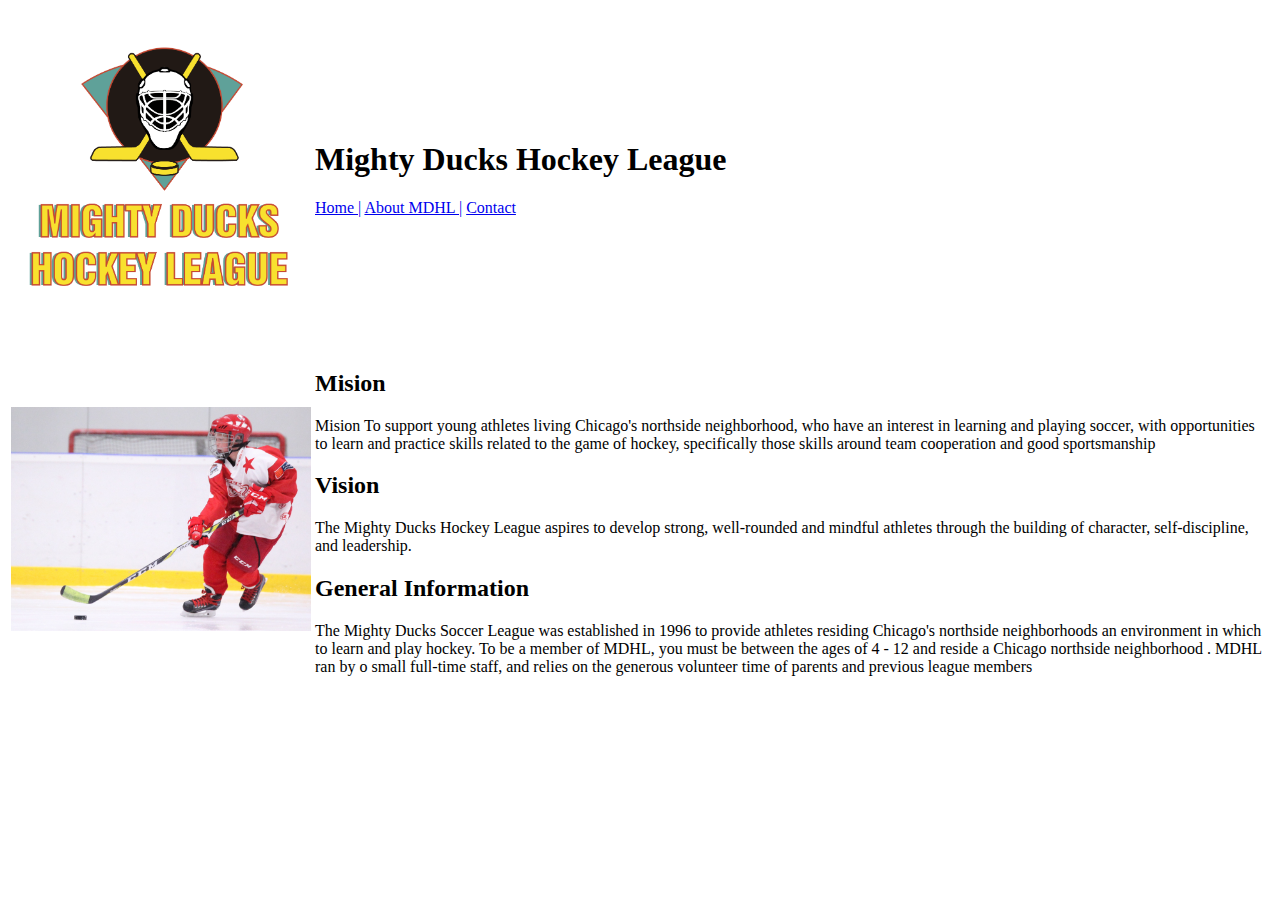
==== about.html @ 5738134c "Proyecto número uno" ====
<!DOCTYPE html>
<html lang="en">
<head>
    <meta charset="UTF-8">
    <meta http-equiv="X-UA-Compatible" content="IE=edge">
    <meta name="viewport" content="width=device-width, initial-scale=1.0">
    <title>About</title>
</head>
<body>
    <nav>
        <table>
            <tr>
                <td><img src="./images/Logo Mighty ducks-01.png" alt="" width="300px"></td>
                <td>
                    <h1>Mighty Ducks Hockey League</h1>
                    <a href="index.html">Home |</a>
                    <a href="about.html">About MDHL |</a>
                    <a href="contact.html">Contact</a>
                </td>
            </tr>
        </table>
    </nav>
    <br>
    <head>
            <table>
                <tr>
                    <td><img src="./images/hockey  2.jpg" alt="" width="300px"></td>
                    <td><h2>Mision</h2>
                        <p>Mision
                            To support young athletes living Chicago's northside neighborhood, who have an interest in 
                            learning and playing soccer, with opportunities to learn and practice skills related to the game of 
                            hockey, specifically those skills around team cooperation and good sportsmanship</p>
                        <h2>Vision</h2>
                        <p>The Mighty Ducks Hockey League aspires to develop strong, well-rounded and mindful athletes 
                            through the building of character, self-discipline, and leadership.</p>
                        <h2>General Information</h2>
                        <p>The Mighty Ducks Soccer League was established in 1996 to provide athletes residing 
                            Chicago's northside neighborhoods an environment in which to learn and play hockey. To be a 
                            member of MDHL, you must be between the ages of 4 - 12 and reside a Chicago northside neighborhood
                        . MDHL ran by o small full-time staff, and relies on the generous volunteer time of parents and previous
                    league members</p> 
                </td>
                </tr>
            </table>         
    </head>
</body>
</html>
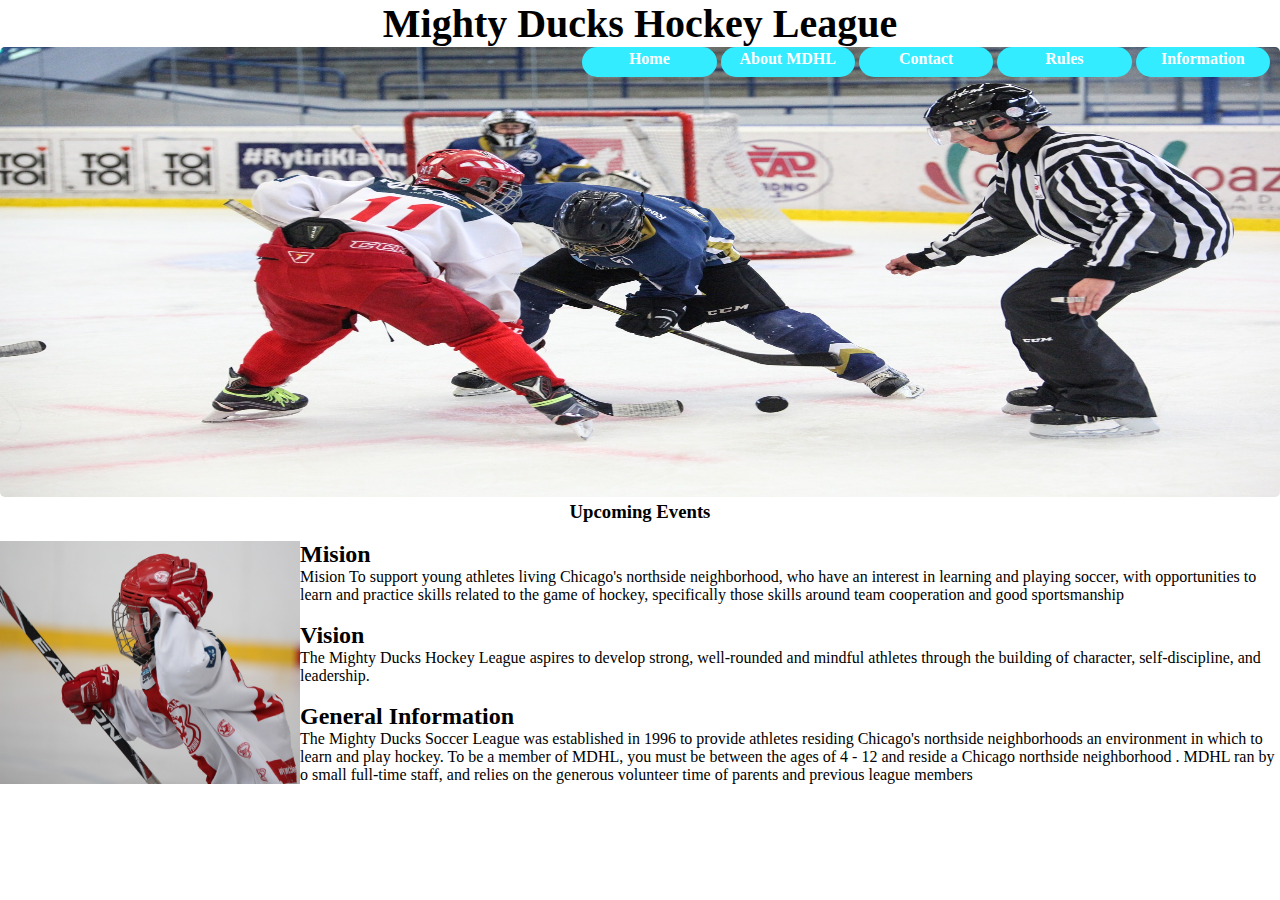
==== commit fb7e5095: "goodnigth" ====
--- a/about.html
+++ b/about.html
@@ -1,47 +1,59 @@
 <!DOCTYPE html>
 <html lang="en">
+
 <head>
     <meta charset="UTF-8">
     <meta http-equiv="X-UA-Compatible" content="IE=edge">
     <meta name="viewport" content="width=device-width, initial-scale=1.0">
-    <title>About</title>
+    <link rel="stylesheet" href="styles.css">
+    <title>Home</title>
 </head>
+
 <body>
+
     <nav>
-        <table>
-            <tr>
-                <td><img src="./images/Logo Mighty ducks-01.png" alt="" width="300px"></td>
-                <td>
-                    <h1>Mighty Ducks Hockey League</h1>
-                    <a href="index.html">Home |</a>
-                    <a href="about.html">About MDHL |</a>
-                    <a href="contact.html">Contact</a>
-                </td>
-            </tr>
-        </table>
+        <h1 class="titulazo">Mighty Ducks Hockey League</h1>
+        <div class="superstyle">
+            <div class="botones-flotantes">
+                <a href="index.html">Home </a>
+                <a href="about.html">About MDHL </a>
+                <a href="contact.html">Contact</a>
+                <a href="rules.html">Rules</a>
+                <a href="gameinformation.html">Information</a>
+            </div>
+            <img src="./images/design1_image1.jpg" alt="" class="fondo-img">
+            <h3 class="h3co">Upcoming Events</h3>
+        </div>
     </nav>
     <br>
+
     <head>
-            <table>
-                <tr>
-                    <td><img src="./images/hockey  2.jpg" alt="" width="300px"></td>
-                    <td><h2>Mision</h2>
-                        <p>Mision
-                            To support young athletes living Chicago's northside neighborhood, who have an interest in 
-                            learning and playing soccer, with opportunities to learn and practice skills related to the game of 
-                            hockey, specifically those skills around team cooperation and good sportsmanship</p>
-                        <h2>Vision</h2>
-                        <p>The Mighty Ducks Hockey League aspires to develop strong, well-rounded and mindful athletes 
-                            through the building of character, self-discipline, and leadership.</p>
-                        <h2>General Information</h2>
-                        <p>The Mighty Ducks Soccer League was established in 1996 to provide athletes residing 
-                            Chicago's northside neighborhoods an environment in which to learn and play hockey. To be a 
-                            member of MDHL, you must be between the ages of 4 - 12 and reside a Chicago northside neighborhood
-                        . MDHL ran by o small full-time staff, and relies on the generous volunteer time of parents and previous
-                    league members</p> 
-                </td>
-                </tr>
-            </table>         
+        <div class="acomodado">
+            <img class="fondo-img2" src="./images/hockey  1.jpg" alt="" width="300px">
+            <div class="informacionashe">
+                <div class="mas-lindo">
+                    <h2>Mision</h2>
+                    <p>Mision
+                        To support young athletes living Chicago's northside neighborhood, who have an interest in
+                        learning and playing soccer, with opportunities to learn and practice skills related to the game
+                        of
+                        hockey, specifically those skills around team cooperation and good sportsmanship</p>
+                        <br>
+                    <h2>Vision</h2>
+                    <p>The Mighty Ducks Hockey League aspires to develop strong, well-rounded and mindful athletes
+                        through the building of character, self-discipline, and leadership.</p><br>
+                    <h2>General Information</h2>
+                    <p>The Mighty Ducks Soccer League was established in 1996 to provide athletes residing
+                        Chicago's northside neighborhoods an environment in which to learn and play hockey. To be a
+                        member of MDHL, you must be between the ages of 4 - 12 and reside a Chicago northside
+                        neighborhood
+                        . MDHL ran by o small full-time staff, and relies on the generous volunteer time of parents and
+                        previous
+                        league members</p>
+                </div>
+            </div>
+        </div>
     </head>
 </body>
+
 </html>--- a/styles.css
+++ b/styles.css
@@ -0,0 +1,87 @@
+* {
+    margin:0;
+    padding:0;
+}
+
+.frente {
+    text-align: center;
+    justify-content: center;
+    font-size: 1.5rem;
+}
+
+.frente2{
+    text-align: center;
+    margin-left: 20vw;
+}
+
+.especialOnE {
+    text-decoration: underline;
+}
+
+table th, td {
+    padding: 10px;
+}
+
+.frente span{
+    justify-content: center;
+    text-align: center;
+}
+
+.fondo-img {
+    min-height: 300px;
+    min-width: 800px;
+    width: 100%;
+    height: 450px;
+    border-radius: 5px;
+    z-index: -1;
+    margin: 0;
+    padding: 0;
+}
+
+.acomodado {
+    display: flex;
+}
+
+.titulazo {
+    margin: 0;
+    font-size: 2.5rem;
+    text-align: center;
+}
+
+nav a{
+    display: inline-block;
+    justify-content: right;
+    width: 8rem;
+    height: 1.5rem;
+    text-align: center;
+    padding: 0.2rem;
+    text-decoration: none;
+    font-weight: bolder;
+    /* padding: 1rem 2rem; */
+    background-color: #33ECFF;
+    color: white;
+    border-radius: 1rem;
+}
+
+.h3co {
+    text-align: center;
+}
+
+a[href="#"]{
+    color: greenyellow;
+    background-color: pink;
+    z-index: 1;
+    position: absolute;
+}
+
+a:hover{
+    background-color: #255ACD;
+    color: black;
+}
+
+ .botones-flotantes {
+    justify-content: right;
+    text-align: right;
+    position: absolute;
+    right: 10px;
+} 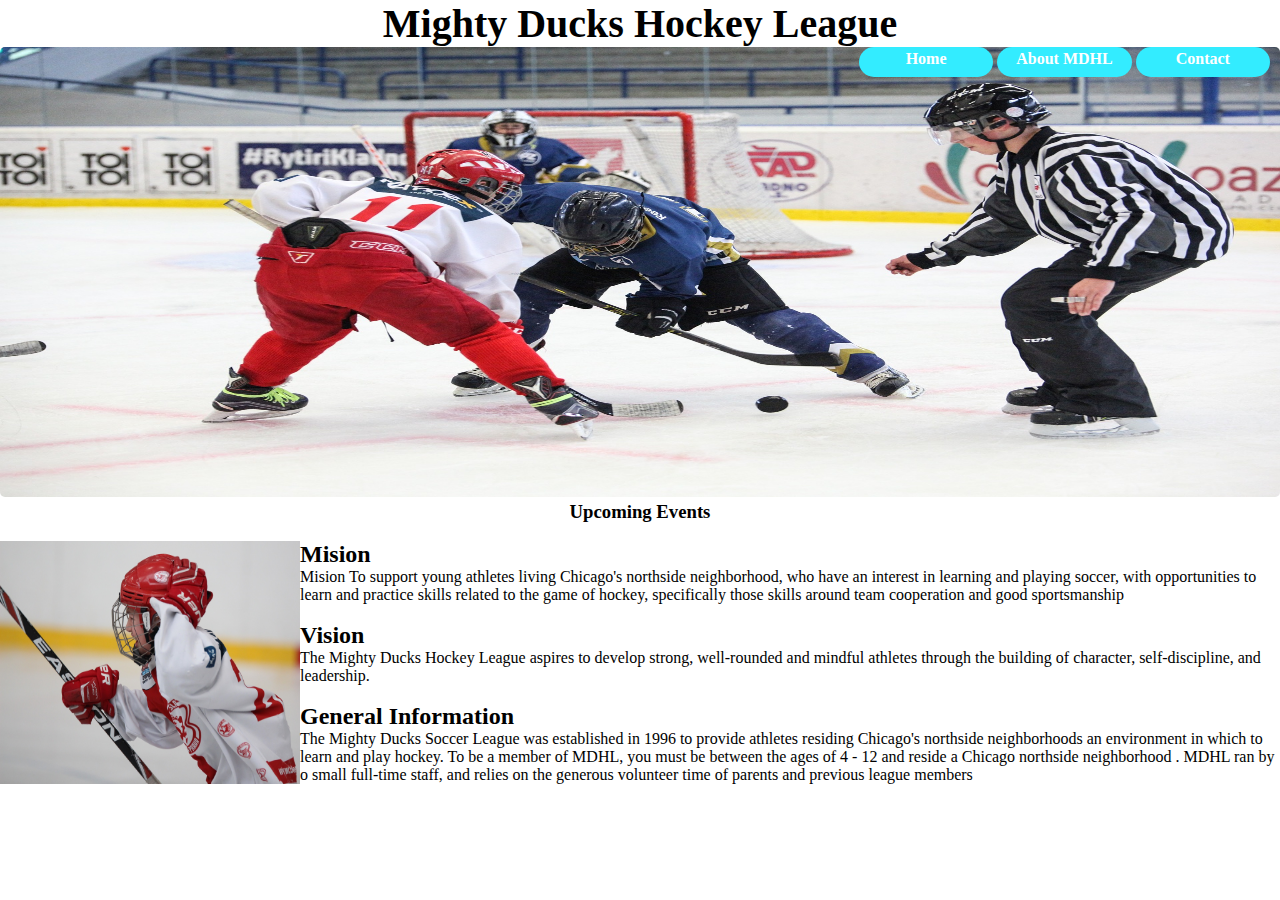
==== commit 014641bd: "done" ====
--- a/about.html
+++ b/about.html
@@ -18,8 +18,6 @@
                 <a href="index.html">Home </a>
                 <a href="about.html">About MDHL </a>
                 <a href="contact.html">Contact</a>
-                <a href="rules.html">Rules</a>
-                <a href="gameinformation.html">Information</a>
             </div>
             <img src="./images/design1_image1.jpg" alt="" class="fondo-img">
             <h3 class="h3co">Upcoming Events</h3>
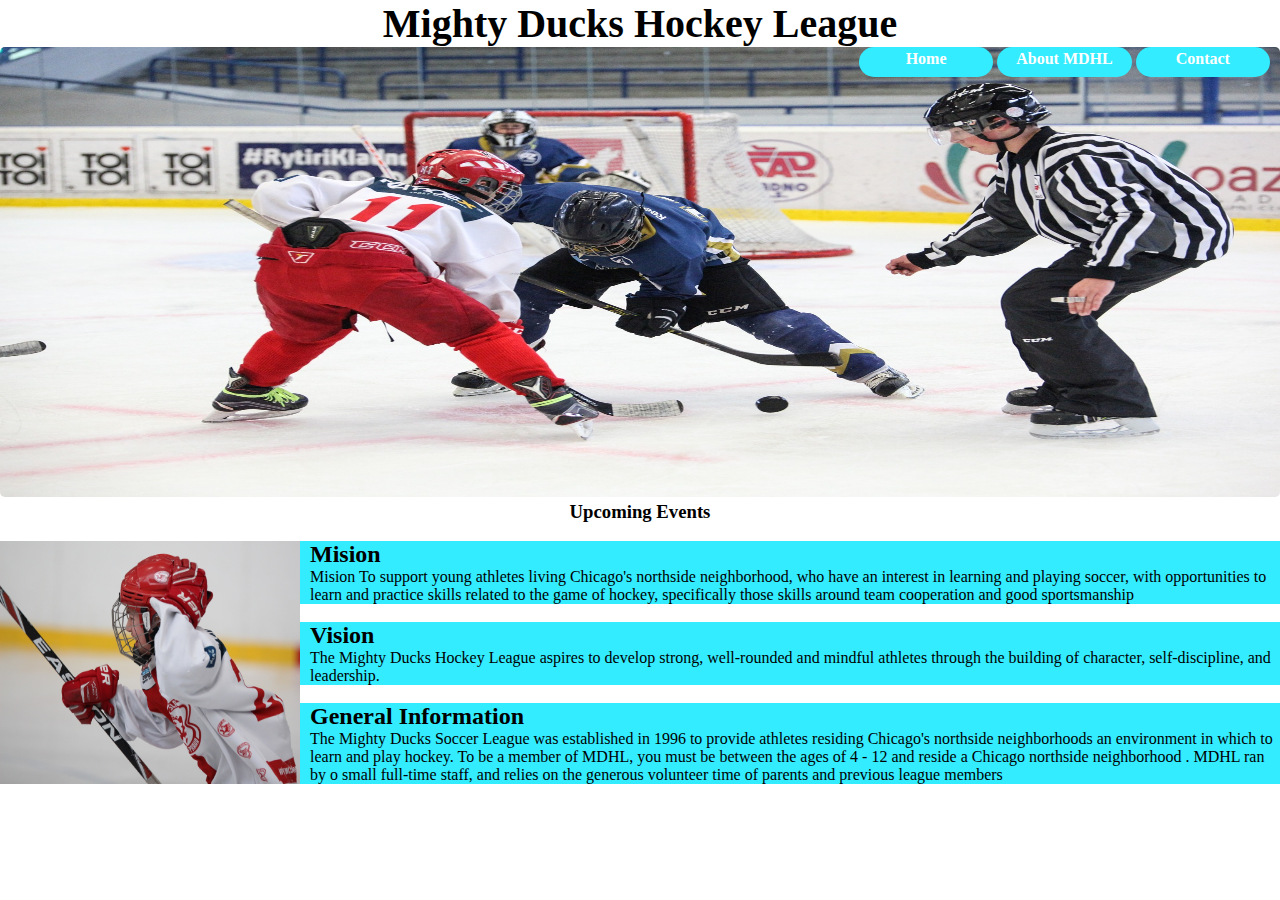
==== commit 027cf507: "really done" ====
--- a/about.html
+++ b/about.html
@@ -6,6 +6,7 @@
     <meta http-equiv="X-UA-Compatible" content="IE=edge">
     <meta name="viewport" content="width=device-width, initial-scale=1.0">
     <link rel="stylesheet" href="styles.css">
+    <link rel="shortcut icon" href="./images/faviconBobEsponja.ico" type="image/x-icon">
     <title>Home</title>
 </head>
 
--- a/styles.css
+++ b/styles.css
@@ -12,6 +12,12 @@
 .frente2{
     text-align: center;
     margin-left: 20vw;
+}
+
+.titulazoTwo {
+    text-align: center;
+    justify-content: center;
+    display: flex;
 }
 
 .especialOnE {
@@ -84,4 +90,11 @@
     text-align: right;
     position: absolute;
     right: 10px;
-} +} 
+
+article h1, p,h2{
+    display: block;
+    text-align: left;
+    padding-left: 10px;
+    background-color: #33ECFF;
+}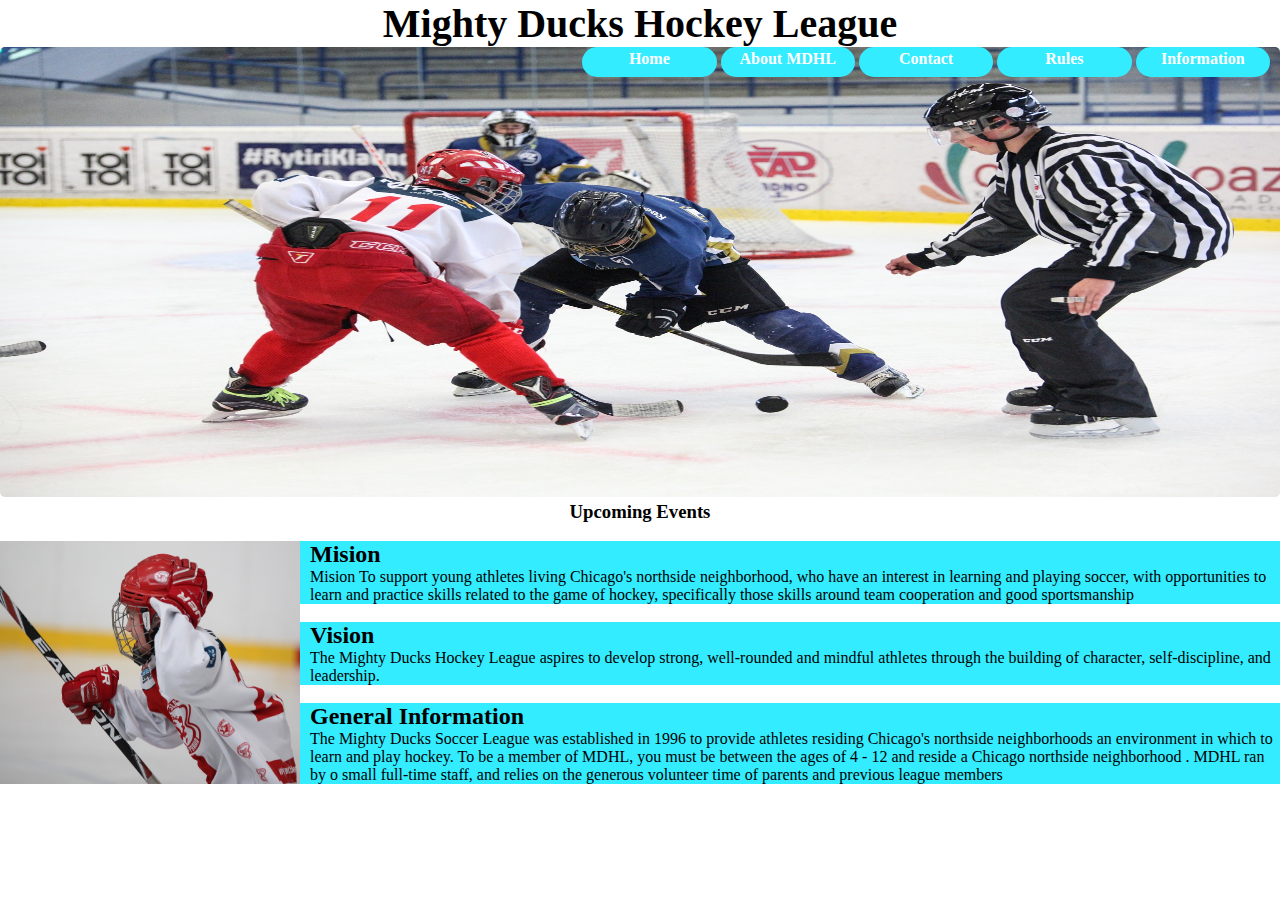
==== commit 30f7e561: "task 3 well done" ====
--- a/about.html
+++ b/about.html
@@ -6,7 +6,7 @@
     <meta http-equiv="X-UA-Compatible" content="IE=edge">
     <meta name="viewport" content="width=device-width, initial-scale=1.0">
     <link rel="stylesheet" href="styles.css">
-    <link rel="shortcut icon" href="./images/faviconBobEsponja.ico" type="image/x-icon">
+    <link rel="shortcut icon" href="./images/faviconBobEsponja.png" type="image/x-icon">
     <title>Home</title>
 </head>
 
@@ -19,6 +19,8 @@
                 <a href="index.html">Home </a>
                 <a href="about.html">About MDHL </a>
                 <a href="contact.html">Contact</a>
+                <a href="rules.html">Rules</a>
+                <a href="gameinformation.html">Information</a>
             </div>
             <img src="./images/design1_image1.jpg" alt="" class="fondo-img">
             <h3 class="h3co">Upcoming Events</h3>
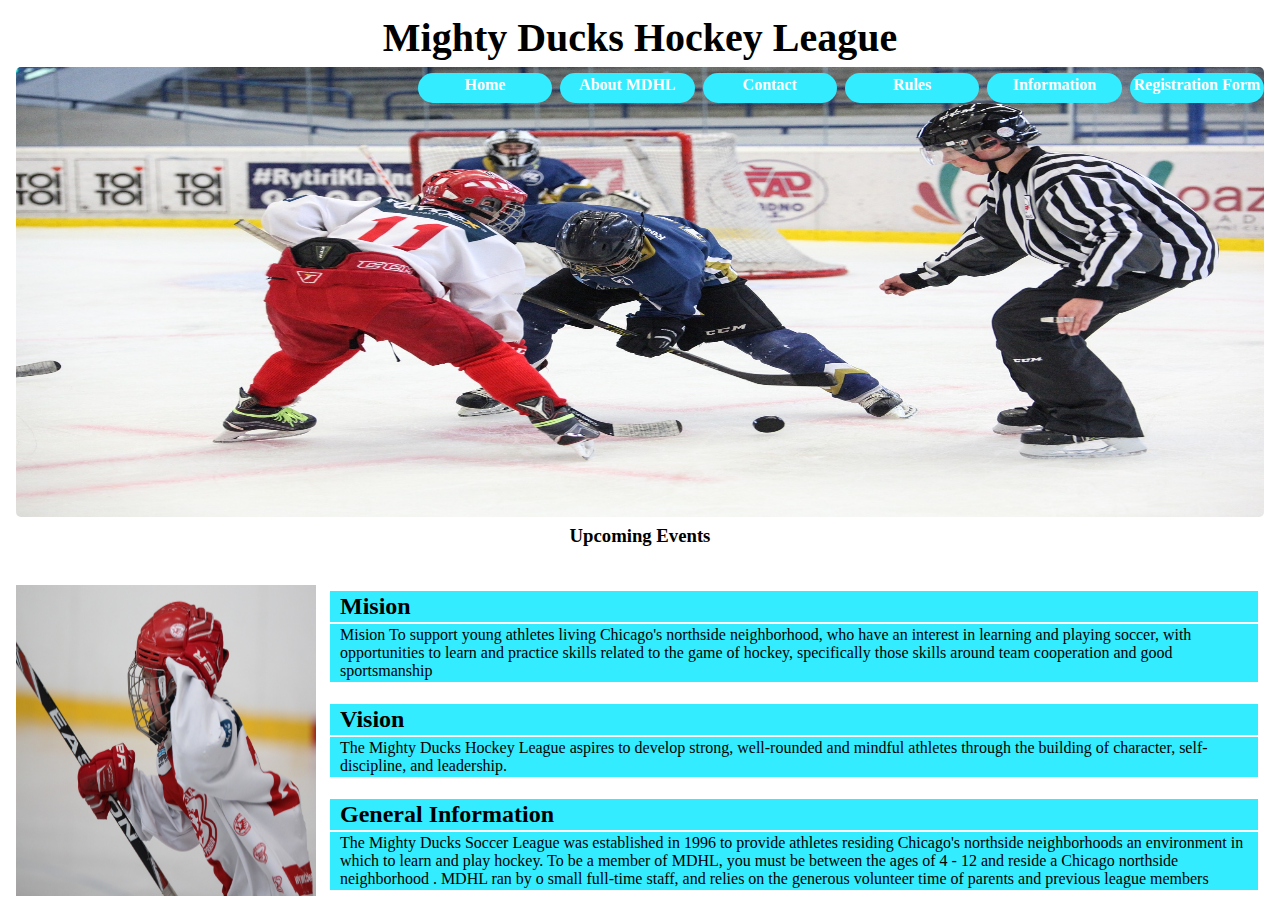
==== commit d1e6c411: "task 4 done" ====
--- a/about.html
+++ b/about.html
@@ -21,6 +21,7 @@
                 <a href="contact.html">Contact</a>
                 <a href="rules.html">Rules</a>
                 <a href="gameinformation.html">Information</a>
+                <a href="formulario.html">Registration Form</a>
             </div>
             <img src="./images/design1_image1.jpg" alt="" class="fondo-img">
             <h3 class="h3co">Upcoming Events</h3>
--- a/styles.css
+++ b/styles.css
@@ -97,4 +97,97 @@
     text-align: left;
     padding-left: 10px;
     background-color: #33ECFF;
+}
+
+* {
+    margin: 2px;
+    padding:2px;
+}
+
+.frente {
+    text-align: center;
+    justify-content: center;
+    font-size: 1.5rem;
+}
+
+.frente2{
+    text-align: center;
+    margin-left: 20vw;
+}
+
+.especialOnE {
+    text-decoration: underline;
+}
+
+table th, td {
+    padding: 10px;
+}
+
+.frente span{
+    justify-content: center;
+    text-align: center;
+}
+
+.fondo-img {
+    min-height: 300px;
+    min-width: 800px;
+    width: 100%;
+    height: 450px;
+    border-radius: 5px;
+    z-index: -1;
+    margin: 0;
+    padding: 0;
+}
+
+.acomodado {
+    display: flex;
+}
+
+.titulazo {
+    margin: 0;
+    font-size: 2.5rem;
+    text-align: center;
+}
+
+nav a{
+    display: inline-block;
+    justify-content: right;
+    width: 8rem;
+    height: 1.5rem;
+    text-align: center;
+    padding: 0.2rem;
+    text-decoration: none;
+    font-weight: bolder;
+    /* padding: 1rem 2rem; */
+    background-color: #33ECFF;
+    color: white;
+    border-radius: 1rem;
+}
+
+.h3co {
+    text-align: center;
+}
+
+a[href="#"]{
+    color: greenyellow;
+    background-color: pink;
+    z-index: 1;
+    position: absolute;
+}
+
+a:hover{
+    background-color: #255ACD;
+    color: black;
+}
+
+ .botones-flotantes {
+    justify-content: right;
+    text-align: right;
+    position: absolute;
+    right: 10px;
+} 
+
+input {
+    border: none;
+    border-bottom: 1px solid black;
 }